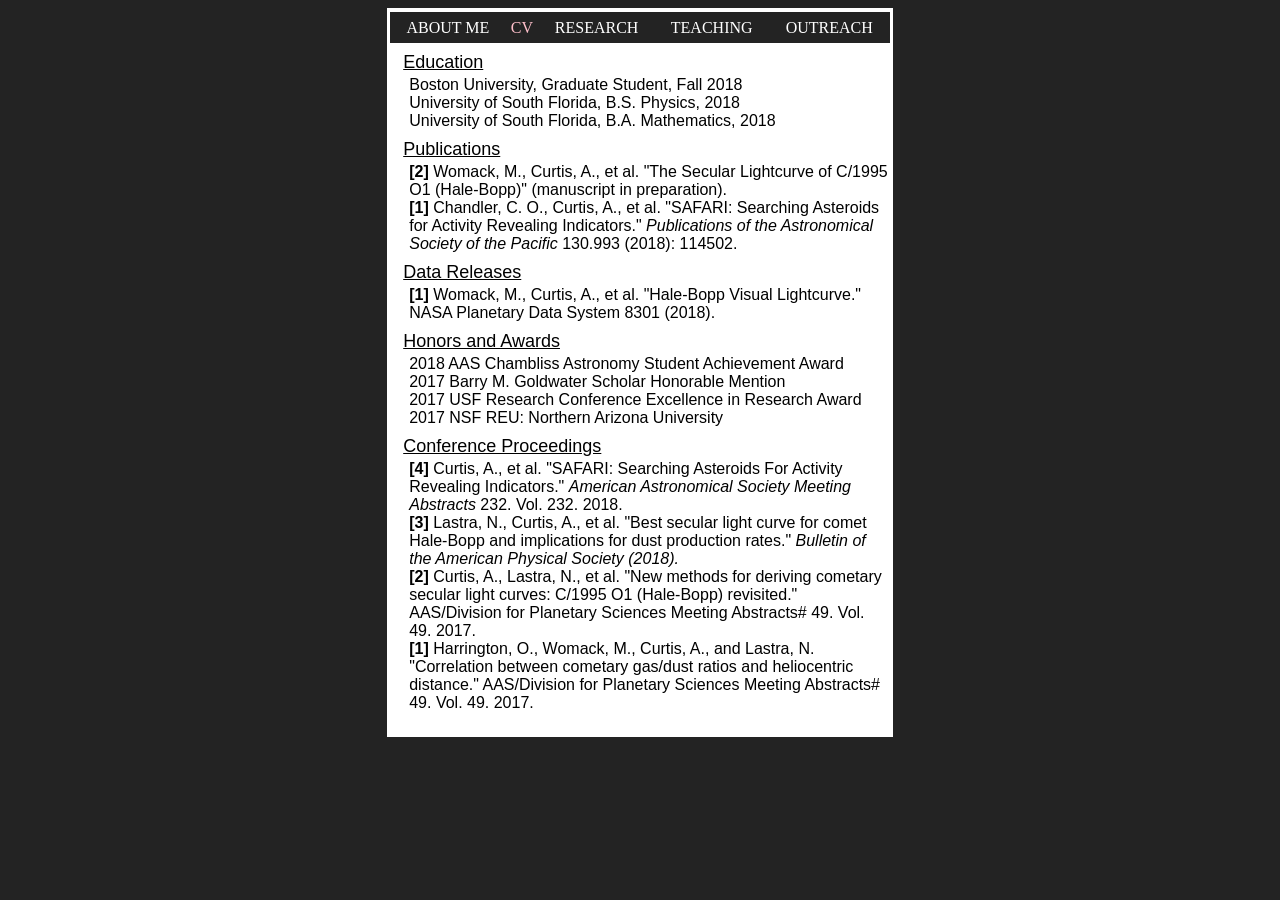
==== cv.html @ 085a84eb "Add files via upload" ====
<html>

<title>
Olivia Curtis
</title>

<header>
	
<!-- Global site tag (gtag.js) - Google Analytics -->
<script async src="https://www.googletagmanager.com/gtag/js?id=UA-154439258-1"></script>
<script>
  window.dataLayer = window.dataLayer || [];
  function gtag(){dataLayer.push(arguments);}
  gtag('js', new Date());

  gtag('config', 'UA-154439258-1');
</script>

<script async defer src="https://buttons.github.io/buttons.js"></script>

<style>

table {border-collapse: collapse;}
td	  {display: black;}

a:link {
  color: white;
  background-color: transparent;
  text-decoration: none;
}

a:visited {
  color: white;
  background-color: transparent;
  text-decoration: none;
}

a:hover {
  color: #B22222;
  background-color: transparent;
  text-decoration: underline;
}

a:active {
  color: red;
  background-color: transparent;
  text-decoration: underline;
}

a.current {
  color: pink;
  background-color: transparent;
  text-decoration: none;
}

a.bodylink {
  color: #B22222;
  background-color: transparent;
  text-decoration: none;
}

a.bodylink:hover {
  color: #B22222;
  background-color: transparent;
  text-decoration: underline;
}

</style>
</header>

<body bgcolor=#232323>
<p></p>
<center>
<table style="width:40%;background-color:white;">
	<tr><td style="padding-top:4px">
		<center><table style="width:99.2%;background-color:#232323">
			<tr>
				<td style="padding-top:7px;padding-bottom:6px"><center><font face="Trebuchet MS" size=3 color="white"><a href="index.html">ABOUT ME</a></font></center></td>
				<td style="padding-top:7px;padding-bottom:6px"><center><font face="Trebuchet MS" size=3 color="white"><a class="current" href="cv.html">CV</a></font></center></td>
				<td style="padding-top:7px;padding-bottom:6px"><center><font face="Trebuchet MS" size=3 color="white"><a href="research.html">RESEARCH</a></font></center></td>
				<td style="padding-top:7px;padding-bottom:6px"><center><font face="Trebuchet MS" size=3 color="white"><a href="teaching.html">TEACHING</a></font></center></td>
				<td style="padding-top:7px;padding-bottom:6px"><center><font face="Trebuchet MS" size=3 color="white"><a href="outreach.html">OUTREACH</a></font></center></td>
			</tr>
		</center></table>
	</td></tr>
<!---	<tr>
		<td style="padding-left:16px;padding-top:8px;">
			<a href="Anthony_Curtis_Curriculum Vitae.pdf" download="Anthony_Curtis_CV.pdf"><font face="Trebuchet MS, Arial, Helvetica" size=5 color="#CC5500"><u>Full PDF Download</u></font></a>
		</td>
	</tr> ---->
	<tr>
		<td style="padding-left:16px;padding-top:8px;">
			<u><font face="Trebuchet MS, Arial, Helvetica" size=4 color="#000000">Education</u>
		</td>
	</tr>
	<tr>
		<td style="padding-left:22px;padding-top:2px;">
			<font face="Trebuchet MS, Arial, Helvetica" size=3 color=#000000">
			Boston University, Graduate Student, Fall 2018<br>
			University of South Florida, B.S. Physics, 2018<br>
			University of South Florida, B.A. Mathematics, 2018<br>
			</font>
		</td>
	</tr>
	<tr>
		<td style="padding-left:16px;padding-top:8px;">
			<u><font face="Trebuchet MS, Arial, Helvetica" size=4 color="#000000">Publications</u>
		</td>
	</tr>
	<tr>
		<td style="padding-left:22px;padding-top:2px;">
			<font face="Trebuchet MS, Arial, Helvetica" size=3 color=#000000">
			<b>[2]</b> Womack, M., Curtis, A., et al. "The Secular Lightcurve of C/1995 O1 (Hale-Bopp)" (manuscript in preparation).<br>
			<b>[1]</b> Chandler, C. O., Curtis, A., et al. "SAFARI: Searching Asteroids for Activity Revealing Indicators." <i>Publications of the Astronomical Society of the Pacific</i> 130.993 (2018): 114502.
		</td>
	</tr>
	<tr>
		<td style="padding-left:16px;padding-top:8px;padding-right:5px">
			<u><font face="Trebuchet MS, Arial, Helvetica" size=4 color="#000000">Data Releases</u>
		</td>
	</tr>
	<tr>
		<td style="padding-left:22px;padding-top:2px;">
			<font face="Trebudchet MS, Arial, Helvetica" size=3 color=#000000">
			<b>[1]</b> Womack, M., Curtis, A., et al. "Hale-Bopp Visual Lightcurve." NASA Planetary Data System 8301 (2018).
		</td>
	</tr>
	<tr>
		<td style="padding-left:16px;padding-top:8px;">
			<u><font face="Trebuchet MS, Arial, Helvetica" size=4 color="#000000">Honors and Awards</u>
		</td>
	</tr>
	<tr>
		<td style="padding-left:22px;padding-top:2px;">
			<font face="Trebudchet MS, Arial, Helvetica" size=3 color=#000000">
			2018 AAS Chambliss Astronomy Student Achievement Award<br>
			2017 Barry M. Goldwater Scholar Honorable Mention<br>
			2017 USF Research Conference Excellence in Research Award<br>
			2017 NSF REU: Northern Arizona University
		</td>
	</tr>
	<tr>
		<td style="padding-left:16px;padding-top:8px;">
			<u><font face="Trebuchet MS, Arial, Helvetica" size=4 color="#000000">Conference Proceedings</u>
		</td>
	</tr>
	<tr>
		<td style="padding-left:22px;padding-top:2px;padding-bottom:25;padding-right:5px">
			<font face="Trebudchet MS, Arial, Helvetica" size=3 color=#000000">
			<b>[4]</b> Curtis, A., et al. "SAFARI: Searching Asteroids For Activity Revealing Indicators." <i>American Astronomical Society Meeting Abstracts</i> 232. Vol. 232. 2018.<br>
			<b>[3]</b> Lastra, N., Curtis, A., et al. "Best secular light curve for comet Hale-Bopp and implications for dust production rates." <i>Bulletin of the American Physical Society (2018).</i><br>
			<b>[2]</b> Curtis, A., Lastra, N., et al. "New methods for deriving cometary secular light curves: C/1995 O1 (Hale-Bopp) revisited." AAS/Division for Planetary Sciences Meeting Abstracts# 49. Vol. 49. 2017.<br>
			<b>[1]</b> Harrington, O., Womack, M., Curtis, A., and Lastra, N. "Correlation between cometary gas/dust ratios and heliocentric distance." AAS/Division for Planetary Sciences Meeting Abstracts# 49. Vol. 49. 2017.
		</td>
	</tr>
</table>
</center>

</body>
</html>
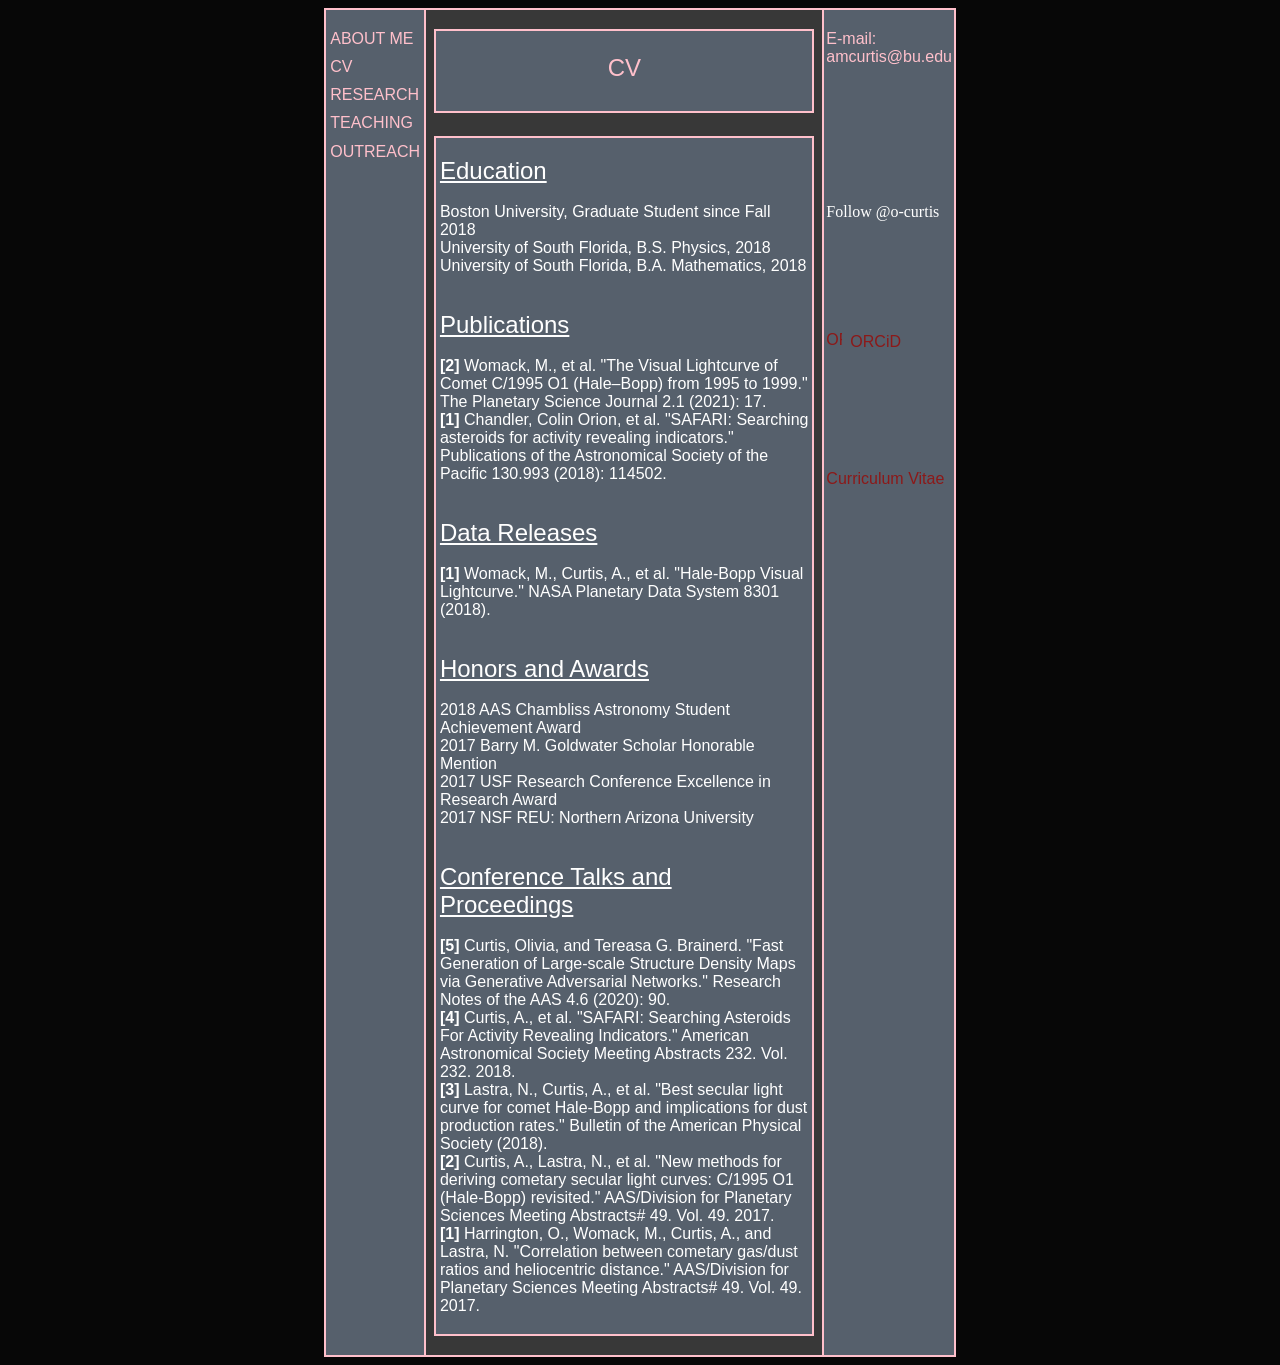
==== commit 01cb90c8: "Add files via upload" ====
--- a/cv.html
+++ b/cv.html
@@ -1,3 +1,5 @@
+<!--Last Updated 12/10/2019 by Olivia C.-->
+
 <html>
 
 <title>
@@ -5,7 +7,7 @@
 </title>
 
 <header>
-	
+
 <!-- Global site tag (gtag.js) - Google Analytics -->
 <script async src="https://www.googletagmanager.com/gtag/js?id=UA-154439258-1"></script>
 <script>
@@ -16,6 +18,7 @@
   gtag('config', 'UA-154439258-1');
 </script>
 
+
 <script async defer src="https://buttons.github.io/buttons.js"></script>
 
 <style>
@@ -54,7 +57,7 @@
 }
 
 a.bodylink {
-  color: #B22222;
+  color: #8c1919;
   background-color: transparent;
   text-decoration: none;
 }
@@ -64,97 +67,134 @@
   background-color: transparent;
   text-decoration: underline;
 }
-
 </style>
 </header>
 
-<body bgcolor=#232323>
+<body bgcolor=#070707>
 <p></p>
 <center>
-<table style="width:40%;background-color:white;">
-	<tr><td style="padding-top:4px">
-		<center><table style="width:99.2%;background-color:#232323">
-			<tr>
-				<td style="padding-top:7px;padding-bottom:6px"><center><font face="Trebuchet MS" size=3 color="white"><a href="index.html">ABOUT ME</a></font></center></td>
-				<td style="padding-top:7px;padding-bottom:6px"><center><font face="Trebuchet MS" size=3 color="white"><a class="current" href="cv.html">CV</a></font></center></td>
-				<td style="padding-top:7px;padding-bottom:6px"><center><font face="Trebuchet MS" size=3 color="white"><a href="research.html">RESEARCH</a></font></center></td>
-				<td style="padding-top:7px;padding-bottom:6px"><center><font face="Trebuchet MS" size=3 color="white"><a href="teaching.html">TEACHING</a></font></center></td>
-				<td style="padding-top:7px;padding-bottom:6px"><center><font face="Trebuchet MS" size=3 color="white"><a href="outreach.html">OUTREACH</a></font></center></td>
-			</tr>
-		</center></table>
-	</td></tr>
-<!---	<tr>
-		<td style="padding-left:16px;padding-top:8px;">
-			<a href="Anthony_Curtis_Curriculum Vitae.pdf" download="Anthony_Curtis_CV.pdf"><font face="Trebuchet MS, Arial, Helvetica" size=5 color="#CC5500"><u>Full PDF Download</u></font></a>
+<table style="width:50%;height:40%;background-color:#383838;border:1px solid white">
+	<tr>
+		<td align="center" valign="top" style="padding-top:3%;background-color:#56606c;width:16%;border-style:solid;border-color:pink;border-width:2px">
+			<table style="width:90%;">
+				<tr>
+					<td>
+					<font face="Trebudchet MS, Arial, Helvetica" size=3><a class="current", href="http://o-curtis.github.io/">ABOUT ME</a>
+					</td>
+				</tr>
+				<tr>
+					<td style="padding-top:10%">
+					<font face="Trebudchet MS, Arial, Helvetica" size=3><a class="current", href="cv.html">CV</a>
+					</td>
+				</tr>
+				<tr>
+					<td style="padding-top:10%">
+					<font face="Trebudchet MS, Arial, Helvetica" size=3><a class="current", href="research.html">RESEARCH</a>
+					</td>
+				</tr>
+				<tr>
+					<td style="padding-top:10%;">
+					<font face="Trebudchet MS, Arial, Helvetica" size=3><a class="current" href="teaching.html">TEACHING</a>
+					</td>
+				</tr>			
+				<tr>
+					<td style="padding-top:10%;">
+					<font face="Trebudchet MS, Arial, Helvetica" size=3><a class="current", href="outreach.html">OUTREACH</a>
+					</td>
+				</tr>				
+			
+			</table>
 		</td>
-	</tr> ---->
-	<tr>
-		<td style="padding-left:16px;padding-top:8px;">
-			<u><font face="Trebuchet MS, Arial, Helvetica" size=4 color="#000000">Education</u>
+		
+		<td align="center" valign="top" style="width:68%;padding-top:3%;padding-bottom:3%;border-style:solid;border-color:pink;border-width:2px">
+			<table style="width:96.5%;">
+				<tr style="border-style:solid;border-color:pink;border-width:2px;">
+					<td align="center" style="padding-top:6%;background-color:#56606c;">
+					<font face="Trebuchet MS, Arial, Helvetica" size=5 color="pink">CV<br><br>
+					</td>
+				</tr>
+				<tr>
+					<td style="background-color:#383838;padding-top:6%">
+					</td>
+				</tr>
+				<tr style="border-style:solid;border-color:pink;border-width:2px;">
+					<td style="padding-top:5%;padding-bottom:5%;padding-left:1%;padding-right:1%;background-color:#56606c;">
+					<font face="Trebuchet MS, Arial, Helvetica" size=5 color="white">
+					<u>Education</u><br>
+					<font face="Trebuchet MS, Arial, Helvetica" size=3 color="white">
+					<br>
+					Boston University, Graduate Student since Fall 2018<br>
+					University of South Florida, B.S. Physics, 2018<br>
+					University of South Florida, B.A. Mathematics, 2018<br><br><br>
+
+					<font face="Trebuchet MS, Arial, Helvetica" size=5 color="white">
+					<u>Publications</u><br>
+					<font face="Trebuchet MS, Arial, Helvetica" size=3 color="white">
+					<br>
+					<b>[2]</b> Womack, M., et al. "The Visual Lightcurve of Comet C/1995 O1 (Hale–Bopp) from 1995 to 1999." The Planetary Science Journal 2.1 (2021): 17.<br>
+					<b>[1]</b> Chandler, Colin Orion, et al. "SAFARI: Searching asteroids for activity revealing indicators." Publications of the Astronomical Society of the Pacific 130.993 (2018): 114502.<br><br><br>
+					
+					<font face="Trebuchet MS, Arial, Helvetica" size=5 color="white">
+					<u>Data Releases</u><br>
+					<font face="Trebuchet MS, Arial, Helvetica" size=3 color="white">
+					<br>
+					<b>[1]</b> Womack, M., Curtis, A., et al. "Hale-Bopp Visual Lightcurve." NASA Planetary Data System 8301 (2018).<br><br><br>
+					
+					<font face="Trebuchet MS, Arial, Helvetica" size=5 color="white">
+					<u>Honors and Awards</u><br>
+					<font face="Trebuchet MS, Arial, Helvetica" size=3 color="white">
+					<br>
+					2018 AAS Chambliss Astronomy Student Achievement Award<br>
+					2017 Barry M. Goldwater Scholar Honorable Mention<br>
+					2017 USF Research Conference Excellence in Research Award<br>
+					2017 NSF REU: Northern Arizona University<br><br><br>
+					
+					<font face="Trebuchet MS, Arial, Helvetica" size=5 color="white">
+					<u>Conference Talks and Proceedings</u><br>
+					<font face="Trebuchet MS, Arial, Helvetica" size=3 color="white">
+					<br>
+					<b>[5]</b> Curtis, Olivia, and Tereasa G. Brainerd. "Fast Generation of Large-scale Structure Density Maps via Generative Adversarial Networks." Research Notes of the AAS 4.6 (2020): 90.<br>
+					<b>[4]</b> Curtis, A., et al. "SAFARI: Searching Asteroids For Activity Revealing Indicators." American Astronomical Society Meeting Abstracts 232. Vol. 232. 2018.<br>
+					<b>[3]</b> Lastra, N., Curtis, A., et al. "Best secular light curve for comet Hale-Bopp and implications for dust production rates." Bulletin of the American Physical Society (2018).<br>
+					<b>[2]</b> Curtis, A., Lastra, N., et al. "New methods for deriving cometary secular light curves: C/1995 O1 (Hale-Bopp) revisited." AAS/Division for Planetary Sciences Meeting Abstracts# 49. Vol. 49. 2017.<br>
+					<b>[1]</b> Harrington, O., Womack, M., Curtis, A., and Lastra, N. "Correlation between cometary gas/dust ratios and heliocentric distance." AAS/Division for Planetary Sciences Meeting Abstracts# 49. Vol. 49. 2017.
+					
+					</td>
+					
+				</tr>
+				
+			</table>
 		</td>
-	</tr>
-	<tr>
-		<td style="padding-left:22px;padding-top:2px;">
-			<font face="Trebuchet MS, Arial, Helvetica" size=3 color=#000000">
-			Boston University, Graduate Student, Fall 2018<br>
-			University of South Florida, B.S. Physics, 2018<br>
-			University of South Florida, B.A. Mathematics, 2018<br>
-			</font>
+		
+		<td align="center" valign="top" style="padding-top:3%;background-color:#56606c;width:16%;border-style:solid;border-color:pink;border-width:2px">
+			<table style="width:40%;height:40%;">
+				<tr>
+					<td valign="top" style="padding-bottom:3%">
+					<font face="Trebuchet MS, Arial, Helvetica" size=3 color="pink">E-mail:<br>
+					<font style="color:pink"> amcurtis@bu.edu
+					</td>
+				</tr>
+				<tr>
+					<td valign="top" style="padding-bottom:9%"> 
+					<a class="github-button" href="https://github.com/o-curtis" aria-label="Follow @o-curtis on GitHub">Follow @o-curtis</a>
+					</td>
+				</tr>
+				<tr>
+					<td valign="top" style="padding-bottom:9%">
+					<div itemscope itemtype="https://schema.org/Person"><font face="Trebuchet MS, Arial, Helvetica" size=3 color="pink"><a imeprop="sameAs" content="https://orcid.org/0000-0002-0212-4563" href="https://orcid.org/0000-0002-0212-4563" target="orcid.widget" rel="noopener noreferrer" style="color:#8c1919"><img src="https://orcid.org/sites/default/files/images/orcid_16x16.png" style="width:1em;margin-right:.5em;" alt="ORCID iD icon">ORCiD</a></div>
+					</td>
+				</tr>
+				<tr>
+					<td valign="top" style="padding-top:2%">
+					<font face="Trebuchet MS, Arial, Helvetica" color="pink"><a class="bodylink" href="Olivia_Curtis_Curriculum_Vitae.pdf" download="Olivia_Curtis.pdf">Curriculum Vitae</a></font>
+					</td>
+				</tr>
+			</table>
 		</td>
-	</tr>
-	<tr>
-		<td style="padding-left:16px;padding-top:8px;">
-			<u><font face="Trebuchet MS, Arial, Helvetica" size=4 color="#000000">Publications</u>
-		</td>
-	</tr>
-	<tr>
-		<td style="padding-left:22px;padding-top:2px;">
-			<font face="Trebuchet MS, Arial, Helvetica" size=3 color=#000000">
-			<b>[2]</b> Womack, M., Curtis, A., et al. "The Secular Lightcurve of C/1995 O1 (Hale-Bopp)" (manuscript in preparation).<br>
-			<b>[1]</b> Chandler, C. O., Curtis, A., et al. "SAFARI: Searching Asteroids for Activity Revealing Indicators." <i>Publications of the Astronomical Society of the Pacific</i> 130.993 (2018): 114502.
-		</td>
-	</tr>
-	<tr>
-		<td style="padding-left:16px;padding-top:8px;padding-right:5px">
-			<u><font face="Trebuchet MS, Arial, Helvetica" size=4 color="#000000">Data Releases</u>
-		</td>
-	</tr>
-	<tr>
-		<td style="padding-left:22px;padding-top:2px;">
-			<font face="Trebudchet MS, Arial, Helvetica" size=3 color=#000000">
-			<b>[1]</b> Womack, M., Curtis, A., et al. "Hale-Bopp Visual Lightcurve." NASA Planetary Data System 8301 (2018).
-		</td>
-	</tr>
-	<tr>
-		<td style="padding-left:16px;padding-top:8px;">
-			<u><font face="Trebuchet MS, Arial, Helvetica" size=4 color="#000000">Honors and Awards</u>
-		</td>
-	</tr>
-	<tr>
-		<td style="padding-left:22px;padding-top:2px;">
-			<font face="Trebudchet MS, Arial, Helvetica" size=3 color=#000000">
-			2018 AAS Chambliss Astronomy Student Achievement Award<br>
-			2017 Barry M. Goldwater Scholar Honorable Mention<br>
-			2017 USF Research Conference Excellence in Research Award<br>
-			2017 NSF REU: Northern Arizona University
-		</td>
-	</tr>
-	<tr>
-		<td style="padding-left:16px;padding-top:8px;">
-			<u><font face="Trebuchet MS, Arial, Helvetica" size=4 color="#000000">Conference Proceedings</u>
-		</td>
-	</tr>
-	<tr>
-		<td style="padding-left:22px;padding-top:2px;padding-bottom:25;padding-right:5px">
-			<font face="Trebudchet MS, Arial, Helvetica" size=3 color=#000000">
-			<b>[4]</b> Curtis, A., et al. "SAFARI: Searching Asteroids For Activity Revealing Indicators." <i>American Astronomical Society Meeting Abstracts</i> 232. Vol. 232. 2018.<br>
-			<b>[3]</b> Lastra, N., Curtis, A., et al. "Best secular light curve for comet Hale-Bopp and implications for dust production rates." <i>Bulletin of the American Physical Society (2018).</i><br>
-			<b>[2]</b> Curtis, A., Lastra, N., et al. "New methods for deriving cometary secular light curves: C/1995 O1 (Hale-Bopp) revisited." AAS/Division for Planetary Sciences Meeting Abstracts# 49. Vol. 49. 2017.<br>
-			<b>[1]</b> Harrington, O., Womack, M., Curtis, A., and Lastra, N. "Correlation between cometary gas/dust ratios and heliocentric distance." AAS/Division for Planetary Sciences Meeting Abstracts# 49. Vol. 49. 2017.
-		</td>
+		
 	</tr>
 </table>
-</center>
+</center> 
 
 </body>
 </html>
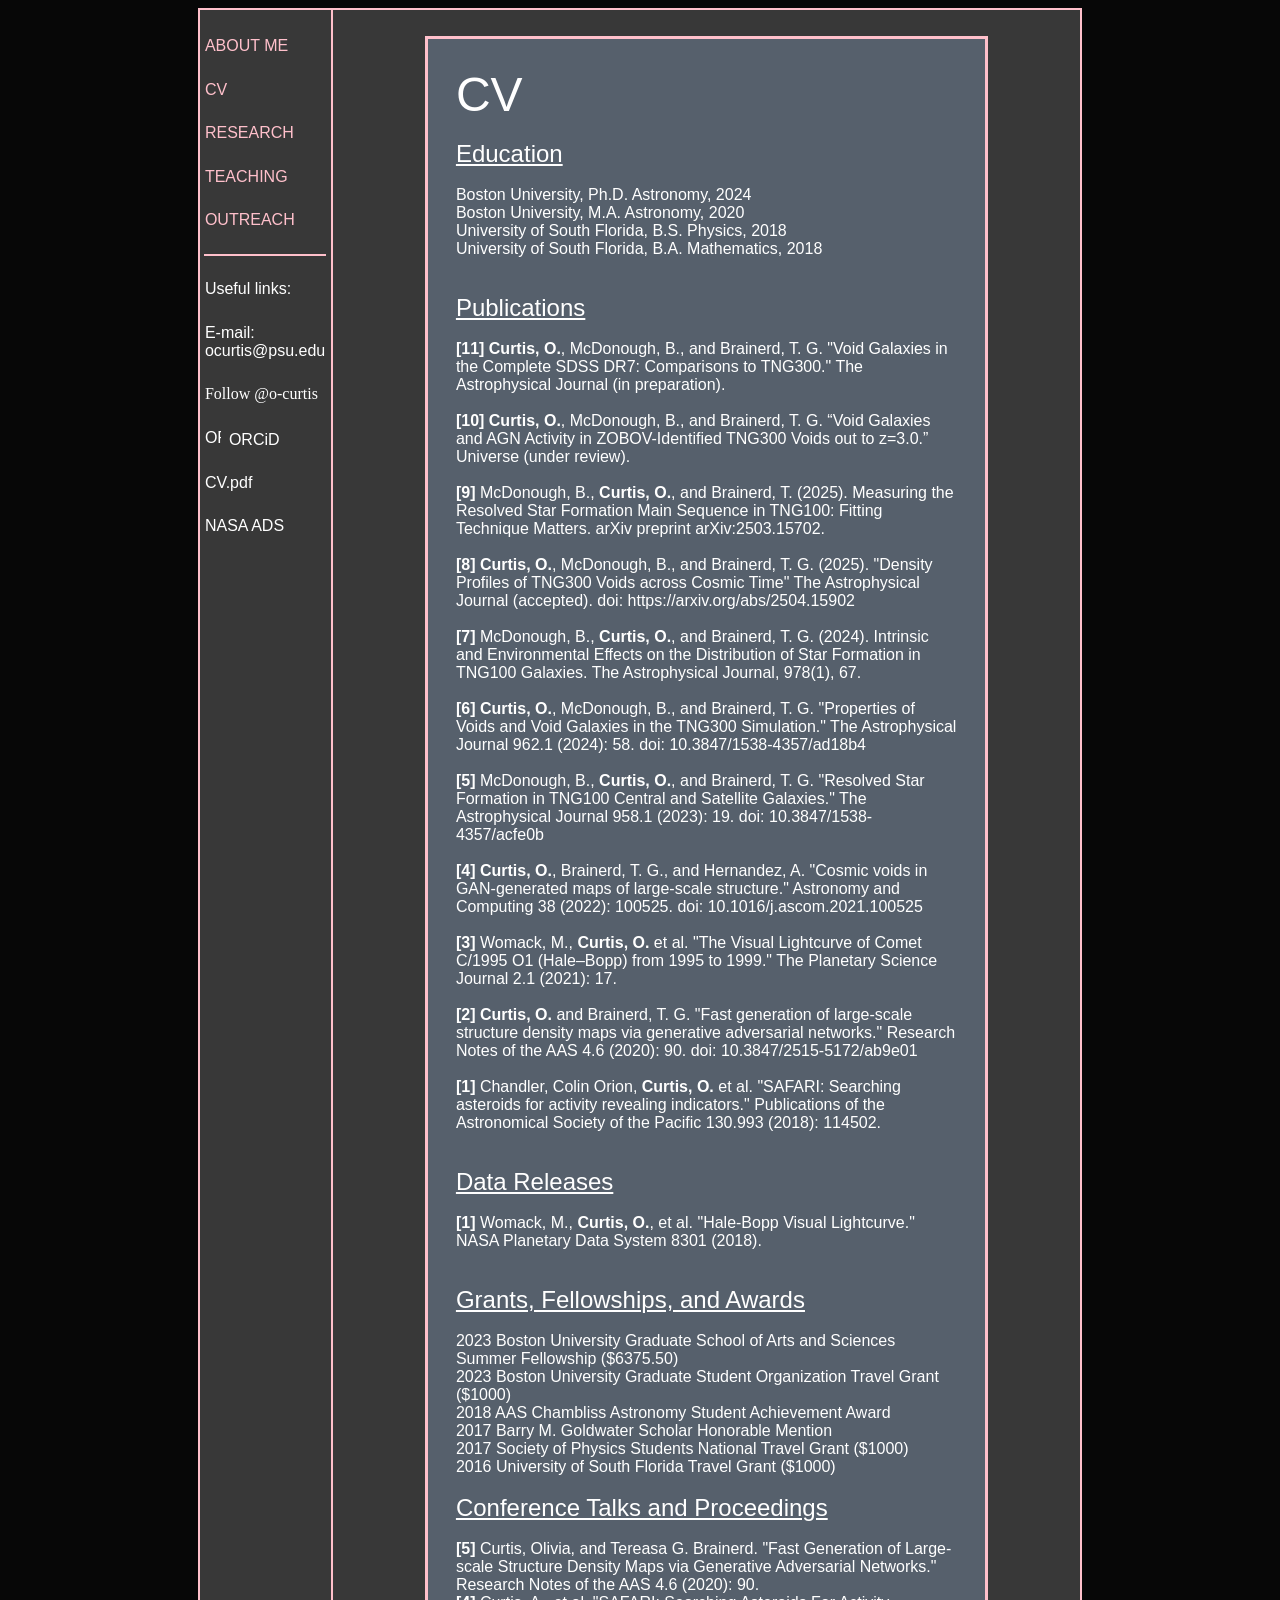
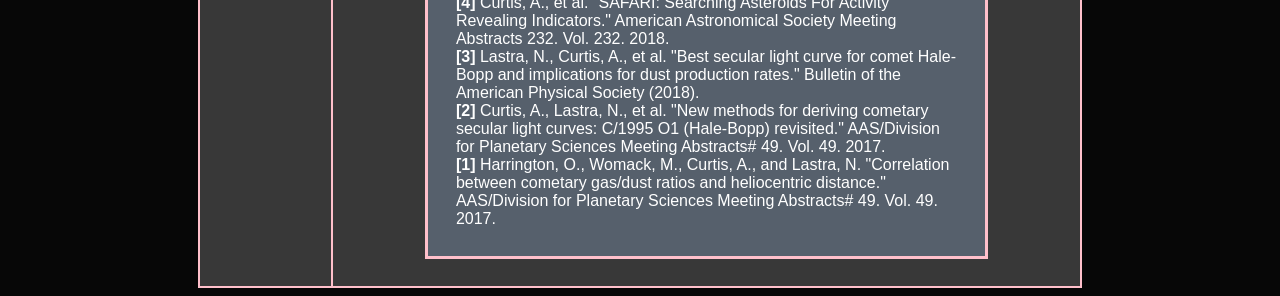
==== commit dff996ad: "Add files via upload" ====
--- a/cv.html
+++ b/cv.html
@@ -24,7 +24,13 @@
 <style>
 
 table {border-collapse: collapse;}
+
 td	  {display: black;}
+
+tr.border_bottom td {
+  border-bottom:2px solid pink;
+  
+}
 
 a:link {
   color: white;
@@ -73,57 +79,86 @@
 <body bgcolor=#070707>
 <p></p>
 <center>
-<table style="width:50%;height:40%;background-color:#383838;border:1px solid white">
+<table style="width:70%;height:40%;background-color:#383838;border:1px solid white">
 	<tr>
-		<td align="center" valign="top" style="padding-top:3%;background-color:#56606c;width:16%;border-style:solid;border-color:pink;border-width:2px">
-			<table style="width:90%;">
+	<!--#56606c-->
+		<td align="center" valign="top" style="padding-top:3%;background-color:#383838;width:10%;border-style:solid;border-color:pink;border-width:2px"> 
+			<table style="width:70%;">
 				<tr>
 					<td>
 					<font face="Trebudchet MS, Arial, Helvetica" size=3><a class="current", href="http://o-curtis.github.io/">ABOUT ME</a>
 					</td>
 				</tr>
 				<tr>
-					<td style="padding-top:10%">
+					<td style="padding-top:20%">
 					<font face="Trebudchet MS, Arial, Helvetica" size=3><a class="current", href="cv.html">CV</a>
 					</td>
 				</tr>
 				<tr>
-					<td style="padding-top:10%">
+					<td style="padding-top:20%">
 					<font face="Trebudchet MS, Arial, Helvetica" size=3><a class="current", href="research.html">RESEARCH</a>
 					</td>
 				</tr>
 				<tr>
-					<td style="padding-top:10%;">
+					<td style="padding-top:20%;">
 					<font face="Trebudchet MS, Arial, Helvetica" size=3><a class="current" href="teaching.html">TEACHING</a>
 					</td>
 				</tr>			
-				<tr>
-					<td style="padding-top:10%;">
+				<tr class="border_bottom">
+					<td style="padding-top:20%; padding-bottom:20%">
 					<font face="Trebudchet MS, Arial, Helvetica" size=3><a class="current", href="outreach.html">OUTREACH</a>
 					</td>
-				</tr>				
-			
+				</tr>
+				<tr>
+					<td valign="top" style="padding-top:20%">
+					<font face="Trebuchet MS, Arial, Helvetica" size=3 color="white">Useful links:<br>
+					</td>
+				</tr>					
+				<tr>
+					<td valign="top" style="padding-top:20%">
+					<font face="Trebuchet MS, Arial, Helvetica" size=3 color="white">E-mail:<br>
+					<a class="bodylink" href="mailto:ocurtis@psu.edu" style="color:white">ocurtis@psu.edu</a>
+					</td>
+				</tr>		
+				<tr>
+					<td valign="top" style="padding-top:20%"> 
+					<a class="github-button" href="https://github.com/o-curtis" aria-label="Follow @o-curtis on GitHub" style="color:white">Follow @o-curtis</a>
+					</td>
+				</tr>
+				<tr>
+					<td valign="top" style="padding-top:20%">
+					<div itemscope itemtype="https://schema.org/Person"><font face="Trebuchet MS, Arial, Helvetica" size=3 color="pink"><a imeprop="sameAs" content="https://orcid.org/0000-0002-0212-4563" href="https://orcid.org/0000-0002-0212-4563" target="orcid.widget" rel="noopener noreferrer" style="color:white"><img src="https://orcid.org/sites/default/files/images/orcid_16x16.png" style="width:1em;margin-right:.5em;" alt="ORCID iD icon">ORCiD</a></div>
+					</td>
+				</tr>
+				<tr>
+					<td valign="top" style="padding-top:20%">
+					<font face="Trebuchet MS, Arial, Helvetica" color="pink"><a class="bodylink" href="Olivia_Curtis_Curriculum_Vitae.pdf" download="Olivia_Curtis.pdf" style="color:white">CV.pdf</a></font>
+					</td>				
+				</tr>
+				<tr>
+					<td valign="top" style="padding-top:20%">
+					<font face="Trebuchet MS, Arial, Helvetica" color="pink"><a class="bodylink" href="https://ui.adsabs.harvard.edu/search/q=orcid%3A0000-0002-0212-4563&sort=date%20desc%2C%20bibcode%20desc&p_=0" download="Olivia_Curtis.pdf" style="color:white">NASA ADS</a></font>
+					</td>				
+				</tr>
+				
 			</table>
 		</td>
 		
-		<td align="center" valign="top" style="width:68%;padding-top:3%;padding-bottom:3%;border-style:solid;border-color:pink;border-width:2px">
-			<table style="width:96.5%;">
-				<tr style="border-style:solid;border-color:pink;border-width:2px;">
-					<td align="center" style="padding-top:6%;background-color:#56606c;">
-					<font face="Trebuchet MS, Arial, Helvetica" size=5 color="pink">CV<br><br>
-					</td>
-				</tr>
-				<tr>
-					<td style="background-color:#383838;padding-top:6%">
-					</td>
-				</tr>
-				<tr style="border-style:solid;border-color:pink;border-width:2px;">
-					<td style="padding-top:5%;padding-bottom:5%;padding-left:1%;padding-right:1%;background-color:#56606c;">
+		<td align="center" valign="top" style="width:79%;padding-top:3%;padding-bottom:3%;border-style:solid;border-color:pink;border-width:2px">
+			<table style="width:75.5%;">
+				<tr style="border-style:solid;border-color:pink;border-width:2px%">
+					<td style="padding-top:5%;padding-bottom:5%;padding-left:5%;padding-right:5%;background-color:#56606c;">
+					<font face="Trebuchet MS, Arial, Helvetica" size=7 color="white">
+					CV
+					<font face="Trebudchet MS, Arial, Helvetica" size=3 color="white">
+					<br><br>
+				
 					<font face="Trebuchet MS, Arial, Helvetica" size=5 color="white">
 					<u>Education</u><br>
 					<font face="Trebuchet MS, Arial, Helvetica" size=3 color="white">
 					<br>
-					Boston University, Graduate Student since Fall 2018<br>
+					Boston University, Ph.D. Astronomy, 2024<br>
+					Boston University, M.A. Astronomy, 2020<br>
 					University of South Florida, B.S. Physics, 2018<br>
 					University of South Florida, B.A. Mathematics, 2018<br><br><br>
 
@@ -131,23 +166,34 @@
 					<u>Publications</u><br>
 					<font face="Trebuchet MS, Arial, Helvetica" size=3 color="white">
 					<br>
-					<b>[2]</b> Womack, M., et al. "The Visual Lightcurve of Comet C/1995 O1 (Hale–Bopp) from 1995 to 1999." The Planetary Science Journal 2.1 (2021): 17.<br>
-					<b>[1]</b> Chandler, Colin Orion, et al. "SAFARI: Searching asteroids for activity revealing indicators." Publications of the Astronomical Society of the Pacific 130.993 (2018): 114502.<br><br><br>
+					<b>[11]</b> <b>Curtis, O.</b>, McDonough, B., and Brainerd, T. G. "Void Galaxies in the Complete SDSS DR7: Comparisons to TNG300." The Astrophysical Journal (in preparation).<br>
+					<br><b>[10]</b> <b>Curtis, O.</b>, McDonough, B., and Brainerd, T. G. “Void Galaxies and AGN Activity in ZOBOV-Identified TNG300 Voids out to z=3.0.” Universe (under review).<br>
+					<br><b>[9]</b> McDonough, B., <b>Curtis, O.</b>, and Brainerd, T. (2025). Measuring the Resolved Star Formation Main Sequence in TNG100: Fitting Technique Matters. arXiv preprint arXiv:2503.15702.<br>
+					<br><b>[8]</b> <b>Curtis, O.</b>, McDonough, B., and Brainerd, T. G. (2025). "Density Profiles of TNG300 Voids across Cosmic Time" The Astrophysical Journal (accepted). doi: https://arxiv.org/abs/2504.15902<br>
+					<br><b>[7]</b> McDonough, B., <b>Curtis, O.</b>, and Brainerd, T. G. (2024). Intrinsic and Environmental Effects on the Distribution of Star Formation in TNG100 Galaxies. The Astrophysical Journal, 978(1), 67.<br>
+					<br><b>[6]</b> <b>Curtis, O.</b>, McDonough, B., and Brainerd, T. G. "Properties of Voids and Void Galaxies in the TNG300 Simulation." The Astrophysical Journal 962.1 (2024): 58. doi: 10.3847/1538-4357/ad18b4<br>
+					<br><b>[5]</b> McDonough, B., <b>Curtis, O.</b>, and Brainerd, T. G. "Resolved Star Formation in TNG100 Central and Satellite Galaxies." The Astrophysical Journal 958.1 (2023): 19. doi: 10.3847/1538-4357/acfe0b<br>
+					<br><b>[4]</b> <b>Curtis, O.</b>, Brainerd, T. G., and Hernandez, A. "Cosmic voids in GAN-generated maps of large-scale structure." Astronomy and Computing 38 (2022): 100525. doi: 10.1016/j.ascom.2021.100525<br>
+					<br><b>[3]</b> Womack, M., <b>Curtis, O.</b> et al. "The Visual Lightcurve of Comet C/1995 O1 (Hale–Bopp) from 1995 to 1999." The Planetary Science Journal 2.1 (2021): 17.<br>
+					<br><b>[2]</b> <b>Curtis, O.</b> and Brainerd, T. G. "Fast generation of large-scale structure density maps via generative adversarial networks." Research Notes of the AAS 4.6 (2020): 90. doi: 10.3847/2515-5172/ab9e01<br>
+					<br><b>[1]</b> Chandler, Colin Orion, <b> Curtis, O.</b> et al. "SAFARI: Searching asteroids for activity revealing indicators." Publications of the Astronomical Society of the Pacific 130.993 (2018): 114502.<br><br><br>
 					
 					<font face="Trebuchet MS, Arial, Helvetica" size=5 color="white">
 					<u>Data Releases</u><br>
 					<font face="Trebuchet MS, Arial, Helvetica" size=3 color="white">
 					<br>
-					<b>[1]</b> Womack, M., Curtis, A., et al. "Hale-Bopp Visual Lightcurve." NASA Planetary Data System 8301 (2018).<br><br><br>
-					
-					<font face="Trebuchet MS, Arial, Helvetica" size=5 color="white">
-					<u>Honors and Awards</u><br>
-					<font face="Trebuchet MS, Arial, Helvetica" size=3 color="white">
-					<br>
+					<b>[1]</b> Womack, M., <b>Curtis, O.</b>, et al. "Hale-Bopp Visual Lightcurve." NASA Planetary Data System 8301 (2018).<br><br><br>
+					
+					<font face="Trebuchet MS, Arial, Helvetica" size=5 color="white">
+					<u>Grants, Fellowships, and Awards</u><br>
+					<font face="Trebuchet MS, Arial, Helvetica" size=3 color="white">
+					<br>
+					2023 Boston University Graduate School of Arts and Sciences Summer Fellowship ($6375.50)<br>
+					2023 Boston University Graduate Student Organization Travel Grant ($1000)<br>
 					2018 AAS Chambliss Astronomy Student Achievement Award<br>
 					2017 Barry M. Goldwater Scholar Honorable Mention<br>
-					2017 USF Research Conference Excellence in Research Award<br>
-					2017 NSF REU: Northern Arizona University<br><br><br>
+					2017 Society of Physics Students National Travel Grant ($1000)<br>
+					2016 University of South Florida Travel Grant ($1000)<br><br>
 					
 					<font face="Trebuchet MS, Arial, Helvetica" size=5 color="white">
 					<u>Conference Talks and Proceedings</u><br>
@@ -162,16 +208,18 @@
 					</td>
 					
 				</tr>
-				
+					</td>
+				</tr>
+
 			</table>
 		</td>
 		
-		<td align="center" valign="top" style="padding-top:3%;background-color:#56606c;width:16%;border-style:solid;border-color:pink;border-width:2px">
-			<table style="width:40%;height:40%;">
+<!---		<td align="center" valign="top" style="padding-top:3%;background-color:#383838;width:16%;border-style:solid;border-color:pink;border-width:2px">
+			<table style="width:30%;height:40%;">
 				<tr>
 					<td valign="top" style="padding-bottom:3%">
 					<font face="Trebuchet MS, Arial, Helvetica" size=3 color="pink">E-mail:<br>
-					<font style="color:pink"> amcurtis@bu.edu
+					<font style="color:pink"> ocurtis@pu.edu
 					</td>
 				</tr>
 				<tr>
@@ -190,7 +238,7 @@
 					</td>
 				</tr>
 			</table>
-		</td>
+		</td> --->
 		
 	</tr>
 </table>
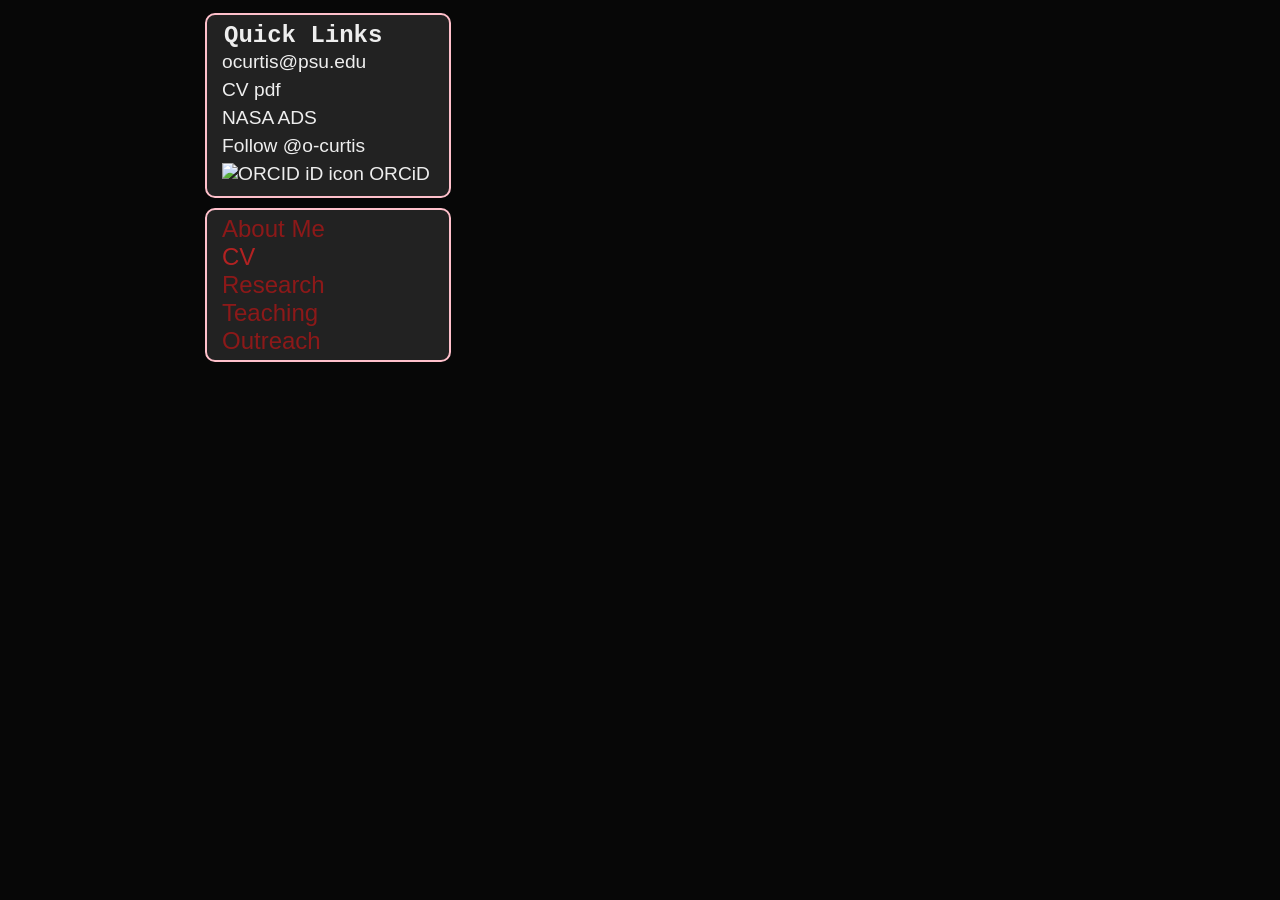
==== commit 27f3f33d: "update" ====
--- a/cv.html
+++ b/cv.html
@@ -1,5 +1,3 @@
-<!--Last Updated 12/10/2019 by Olivia C.-->
-
 <html>
 
 <title>
@@ -20,229 +18,41 @@
 
 
 <script async defer src="https://buttons.github.io/buttons.js"></script>
+<link rel="stylesheet" href="common.css">
 
-<style>
 
-table {border-collapse: collapse;}
-
-td	  {display: black;}
-
-tr.border_bottom td {
-  border-bottom:2px solid pink;
-  
-}
-
-a:link {
-  color: white;
-  background-color: transparent;
-  text-decoration: none;
-}
-
-a:visited {
-  color: white;
-  background-color: transparent;
-  text-decoration: none;
-}
-
-a:hover {
-  color: #B22222;
-  background-color: transparent;
-  text-decoration: underline;
-}
-
-a:active {
-  color: red;
-  background-color: transparent;
-  text-decoration: underline;
-}
-
-a.current {
-  color: pink;
-  background-color: transparent;
-  text-decoration: none;
-}
-
-a.bodylink {
-  color: #8c1919;
-  background-color: transparent;
-  text-decoration: none;
-}
-
-a.bodylink:hover {
-  color: #B22222;
-  background-color: transparent;
-  text-decoration: underline;
-}
-</style>
 </header>
 
-<body bgcolor=#070707>
-<p></p>
-<center>
-<table style="width:70%;height:40%;background-color:#383838;border:1px solid white">
-	<tr>
-	<!--#56606c-->
-		<td align="center" valign="top" style="padding-top:3%;background-color:#383838;width:10%;border-style:solid;border-color:pink;border-width:2px"> 
-			<table style="width:70%;">
-				<tr>
-					<td>
-					<font face="Trebudchet MS, Arial, Helvetica" size=3><a class="current", href="http://o-curtis.github.io/">ABOUT ME</a>
-					</td>
-				</tr>
-				<tr>
-					<td style="padding-top:20%">
-					<font face="Trebudchet MS, Arial, Helvetica" size=3><a class="current", href="cv.html">CV</a>
-					</td>
-				</tr>
-				<tr>
-					<td style="padding-top:20%">
-					<font face="Trebudchet MS, Arial, Helvetica" size=3><a class="current", href="research.html">RESEARCH</a>
-					</td>
-				</tr>
-				<tr>
-					<td style="padding-top:20%;">
-					<font face="Trebudchet MS, Arial, Helvetica" size=3><a class="current" href="teaching.html">TEACHING</a>
-					</td>
-				</tr>			
-				<tr class="border_bottom">
-					<td style="padding-top:20%; padding-bottom:20%">
-					<font face="Trebudchet MS, Arial, Helvetica" size=3><a class="current", href="outreach.html">OUTREACH</a>
-					</td>
-				</tr>
-				<tr>
-					<td valign="top" style="padding-top:20%">
-					<font face="Trebuchet MS, Arial, Helvetica" size=3 color="white">Useful links:<br>
-					</td>
-				</tr>					
-				<tr>
-					<td valign="top" style="padding-top:20%">
-					<font face="Trebuchet MS, Arial, Helvetica" size=3 color="white">E-mail:<br>
-					<a class="bodylink" href="mailto:ocurtis@psu.edu" style="color:white">ocurtis@psu.edu</a>
-					</td>
-				</tr>		
-				<tr>
-					<td valign="top" style="padding-top:20%"> 
-					<a class="github-button" href="https://github.com/o-curtis" aria-label="Follow @o-curtis on GitHub" style="color:white">Follow @o-curtis</a>
-					</td>
-				</tr>
-				<tr>
-					<td valign="top" style="padding-top:20%">
-					<div itemscope itemtype="https://schema.org/Person"><font face="Trebuchet MS, Arial, Helvetica" size=3 color="pink"><a imeprop="sameAs" content="https://orcid.org/0000-0002-0212-4563" href="https://orcid.org/0000-0002-0212-4563" target="orcid.widget" rel="noopener noreferrer" style="color:white"><img src="https://orcid.org/sites/default/files/images/orcid_16x16.png" style="width:1em;margin-right:.5em;" alt="ORCID iD icon">ORCiD</a></div>
-					</td>
-				</tr>
-				<tr>
-					<td valign="top" style="padding-top:20%">
-					<font face="Trebuchet MS, Arial, Helvetica" color="pink"><a class="bodylink" href="Olivia_Curtis_Curriculum_Vitae.pdf" download="Olivia_Curtis.pdf" style="color:white">CV.pdf</a></font>
-					</td>				
-				</tr>
-				<tr>
-					<td valign="top" style="padding-top:20%">
-					<font face="Trebuchet MS, Arial, Helvetica" color="pink"><a class="bodylink" href="https://ui.adsabs.harvard.edu/search/q=orcid%3A0000-0002-0212-4563&sort=date%20desc%2C%20bibcode%20desc&p_=0" download="Olivia_Curtis.pdf" style="color:white">NASA ADS</a></font>
-					</td>				
-				</tr>
-				
-			</table>
-		</td>
+<body>
+	<div class="content">
+		<div class="side">
+			<div class="card">
+			
+				<h2 class="title"> Quick Links </h2>
+				<p class="quicklink"> <a href="mailto:ocurtis@psu.edu">ocurtis@psu.edu</a> </p>
+				<p class="quicklink"> <a href="/Olivia_Curtis_Curriculum_Vitae.pdf"> CV pdf </a> </p>
+				<p class="quicklink"> <a href="https://ui.adsabs.harvard.edu/search/q=orcid%3A0000-0002-0212-4563&sort=date%20desc%2C%20bibcode%20desc&p_=0"> NASA ADS </a> </p>
+				<p class="quicklink"> <a class="github-button button" href="https://github.com/o-curtis" aria-label="Follow @o-curtis on GitHub" style="color:white">Follow @o-curtis</a> </p> 
+				<p class="quicklink"> 
+					<a href="https://orcid.org/0000-0002-0212-4563" >
+					<img src="https://orcid.org/sites/default/files/images/orcid_16x16.png" alt="ORCID iD icon" style="vertical-align:top;">
+					ORCiD
+					</a>
+				</p> 
+			</div>
 		
-		<td align="center" valign="top" style="width:79%;padding-top:3%;padding-bottom:3%;border-style:solid;border-color:pink;border-width:2px">
-			<table style="width:75.5%;">
-				<tr style="border-style:solid;border-color:pink;border-width:2px%">
-					<td style="padding-top:5%;padding-bottom:5%;padding-left:5%;padding-right:5%;background-color:#56606c;">
-					<font face="Trebuchet MS, Arial, Helvetica" size=7 color="white">
-					CV
-					<font face="Trebudchet MS, Arial, Helvetica" size=3 color="white">
-					<br><br>
-				
-					<font face="Trebuchet MS, Arial, Helvetica" size=5 color="white">
-					<u>Education</u><br>
-					<font face="Trebuchet MS, Arial, Helvetica" size=3 color="white">
-					<br>
-					Boston University, Ph.D. Astronomy, 2024<br>
-					Boston University, M.A. Astronomy, 2020<br>
-					University of South Florida, B.S. Physics, 2018<br>
-					University of South Florida, B.A. Mathematics, 2018<br><br><br>
-
-					<font face="Trebuchet MS, Arial, Helvetica" size=5 color="white">
-					<u>Publications</u><br>
-					<font face="Trebuchet MS, Arial, Helvetica" size=3 color="white">
-					<br>
-					<b>[11]</b> <b>Curtis, O.</b>, McDonough, B., and Brainerd, T. G. "Void Galaxies in the Complete SDSS DR7: Comparisons to TNG300." The Astrophysical Journal (in preparation).<br>
-					<br><b>[10]</b> <b>Curtis, O.</b>, McDonough, B., and Brainerd, T. G. “Void Galaxies and AGN Activity in ZOBOV-Identified TNG300 Voids out to z=3.0.” Universe (under review).<br>
-					<br><b>[9]</b> McDonough, B., <b>Curtis, O.</b>, and Brainerd, T. (2025). Measuring the Resolved Star Formation Main Sequence in TNG100: Fitting Technique Matters. arXiv preprint arXiv:2503.15702.<br>
-					<br><b>[8]</b> <b>Curtis, O.</b>, McDonough, B., and Brainerd, T. G. (2025). "Density Profiles of TNG300 Voids across Cosmic Time" The Astrophysical Journal (accepted). doi: https://arxiv.org/abs/2504.15902<br>
-					<br><b>[7]</b> McDonough, B., <b>Curtis, O.</b>, and Brainerd, T. G. (2024). Intrinsic and Environmental Effects on the Distribution of Star Formation in TNG100 Galaxies. The Astrophysical Journal, 978(1), 67.<br>
-					<br><b>[6]</b> <b>Curtis, O.</b>, McDonough, B., and Brainerd, T. G. "Properties of Voids and Void Galaxies in the TNG300 Simulation." The Astrophysical Journal 962.1 (2024): 58. doi: 10.3847/1538-4357/ad18b4<br>
-					<br><b>[5]</b> McDonough, B., <b>Curtis, O.</b>, and Brainerd, T. G. "Resolved Star Formation in TNG100 Central and Satellite Galaxies." The Astrophysical Journal 958.1 (2023): 19. doi: 10.3847/1538-4357/acfe0b<br>
-					<br><b>[4]</b> <b>Curtis, O.</b>, Brainerd, T. G., and Hernandez, A. "Cosmic voids in GAN-generated maps of large-scale structure." Astronomy and Computing 38 (2022): 100525. doi: 10.1016/j.ascom.2021.100525<br>
-					<br><b>[3]</b> Womack, M., <b>Curtis, O.</b> et al. "The Visual Lightcurve of Comet C/1995 O1 (Hale–Bopp) from 1995 to 1999." The Planetary Science Journal 2.1 (2021): 17.<br>
-					<br><b>[2]</b> <b>Curtis, O.</b> and Brainerd, T. G. "Fast generation of large-scale structure density maps via generative adversarial networks." Research Notes of the AAS 4.6 (2020): 90. doi: 10.3847/2515-5172/ab9e01<br>
-					<br><b>[1]</b> Chandler, Colin Orion, <b> Curtis, O.</b> et al. "SAFARI: Searching asteroids for activity revealing indicators." Publications of the Astronomical Society of the Pacific 130.993 (2018): 114502.<br><br><br>
-					
-					<font face="Trebuchet MS, Arial, Helvetica" size=5 color="white">
-					<u>Data Releases</u><br>
-					<font face="Trebuchet MS, Arial, Helvetica" size=3 color="white">
-					<br>
-					<b>[1]</b> Womack, M., <b>Curtis, O.</b>, et al. "Hale-Bopp Visual Lightcurve." NASA Planetary Data System 8301 (2018).<br><br><br>
-					
-					<font face="Trebuchet MS, Arial, Helvetica" size=5 color="white">
-					<u>Grants, Fellowships, and Awards</u><br>
-					<font face="Trebuchet MS, Arial, Helvetica" size=3 color="white">
-					<br>
-					2023 Boston University Graduate School of Arts and Sciences Summer Fellowship ($6375.50)<br>
-					2023 Boston University Graduate Student Organization Travel Grant ($1000)<br>
-					2018 AAS Chambliss Astronomy Student Achievement Award<br>
-					2017 Barry M. Goldwater Scholar Honorable Mention<br>
-					2017 Society of Physics Students National Travel Grant ($1000)<br>
-					2016 University of South Florida Travel Grant ($1000)<br><br>
-					
-					<font face="Trebuchet MS, Arial, Helvetica" size=5 color="white">
-					<u>Conference Talks and Proceedings</u><br>
-					<font face="Trebuchet MS, Arial, Helvetica" size=3 color="white">
-					<br>
-					<b>[5]</b> Curtis, Olivia, and Tereasa G. Brainerd. "Fast Generation of Large-scale Structure Density Maps via Generative Adversarial Networks." Research Notes of the AAS 4.6 (2020): 90.<br>
-					<b>[4]</b> Curtis, A., et al. "SAFARI: Searching Asteroids For Activity Revealing Indicators." American Astronomical Society Meeting Abstracts 232. Vol. 232. 2018.<br>
-					<b>[3]</b> Lastra, N., Curtis, A., et al. "Best secular light curve for comet Hale-Bopp and implications for dust production rates." Bulletin of the American Physical Society (2018).<br>
-					<b>[2]</b> Curtis, A., Lastra, N., et al. "New methods for deriving cometary secular light curves: C/1995 O1 (Hale-Bopp) revisited." AAS/Division for Planetary Sciences Meeting Abstracts# 49. Vol. 49. 2017.<br>
-					<b>[1]</b> Harrington, O., Womack, M., Curtis, A., and Lastra, N. "Correlation between cometary gas/dust ratios and heliocentric distance." AAS/Division for Planetary Sciences Meeting Abstracts# 49. Vol. 49. 2017.
-					
-					</td>
-					
-				</tr>
-					</td>
-				</tr>
-
-			</table>
-		</td>
+			<div class="card">
+				<a class="nav" href="/"> About Me </a>  
+				<a class="nav current" href="cv.html"> CV </a>  
+				<a class="nav" href="research.html"> Research </a>
+				<a class="nav" href="teaching.html"> Teaching </a>
+				<a class="nav" href="outreach.html"> Outreach </a>
+			</div>
+			
 		
-<!---		<td align="center" valign="top" style="padding-top:3%;background-color:#383838;width:16%;border-style:solid;border-color:pink;border-width:2px">
-			<table style="width:30%;height:40%;">
-				<tr>
-					<td valign="top" style="padding-bottom:3%">
-					<font face="Trebuchet MS, Arial, Helvetica" size=3 color="pink">E-mail:<br>
-					<font style="color:pink"> ocurtis@pu.edu
-					</td>
-				</tr>
-				<tr>
-					<td valign="top" style="padding-bottom:9%"> 
-					<a class="github-button" href="https://github.com/o-curtis" aria-label="Follow @o-curtis on GitHub">Follow @o-curtis</a>
-					</td>
-				</tr>
-				<tr>
-					<td valign="top" style="padding-bottom:9%">
-					<div itemscope itemtype="https://schema.org/Person"><font face="Trebuchet MS, Arial, Helvetica" size=3 color="pink"><a imeprop="sameAs" content="https://orcid.org/0000-0002-0212-4563" href="https://orcid.org/0000-0002-0212-4563" target="orcid.widget" rel="noopener noreferrer" style="color:#8c1919"><img src="https://orcid.org/sites/default/files/images/orcid_16x16.png" style="width:1em;margin-right:.5em;" alt="ORCID iD icon">ORCiD</a></div>
-					</td>
-				</tr>
-				<tr>
-					<td valign="top" style="padding-top:2%">
-					<font face="Trebuchet MS, Arial, Helvetica" color="pink"><a class="bodylink" href="Olivia_Curtis_Curriculum_Vitae.pdf" download="Olivia_Curtis.pdf">Curriculum Vitae</a></font>
-					</td>
-				</tr>
-			</table>
-		</td> --->
-		
-	</tr>
-</table>
-</center> 
+		</div>
+		<div class="main">
+		</div>
 
 </body>
 </html>
--- a/common.css
+++ b/common.css
@@ -0,0 +1,100 @@
+body {
+	font-family: Trebuchet MS, Arial, Helvetica, sans-serif;
+	background-color: #070707;
+	overflow-x: hidden;
+}
+
+.content {
+	position: absolute;
+	display: flex;
+	flex-flow: row wrap;
+	width: 100%;
+	justify-content: center;
+}
+
+.main {
+	width: 50%;
+}
+
+.side {
+	width: 20%;
+}
+
+.card {
+	border-style:solid;
+	border-color:pink;
+	border-width:2px;
+	color: white;
+	margin: 5px 5px 10px;
+	padding: 5px 15px 5px;
+	border-radius: 10px;
+	background-color: #222;
+	display: block;
+}
+
+.figure{
+	padding-left: 20%;
+	width: 60%;
+}
+
+.caption{
+	font-family: Consolas, monospace;
+	font-style: italic;
+	font-size: 80%;
+	padding-left: 10%;
+	width: 80%;
+	color: bbb;
+}
+
+.title {
+	font-family: Consolas, monospace;
+	margin: 2px;
+	color: eee;
+}
+
+.subtitle {
+	font-family: Consolas, monospace;
+	margin: 2px;
+	color: bbb;
+}
+
+.card a {
+  color: #8c1919;
+  background-color: transparent;
+  text-decoration: none;
+}
+
+.card a:hover{
+  color: #B22222;
+  background-color: transparent;
+  text-decoration: underline;
+}
+
+.nav{
+	font-size: 150%;
+	display: block;
+}
+
+.current{
+	color: #B22222 !important;
+	text-decoration: none !important;
+}
+
+.quicklink{
+	margin: 0px 0px 6px;
+}
+
+.quicklink a{
+	font-size: 120%;
+	color: eee !important;
+}
+
+.subitem {
+	margin-top: 0;
+	margin-left: 1em;
+	font-size: 90%;
+}
+
+.item {
+	margin: 0.5em 0;
+}
